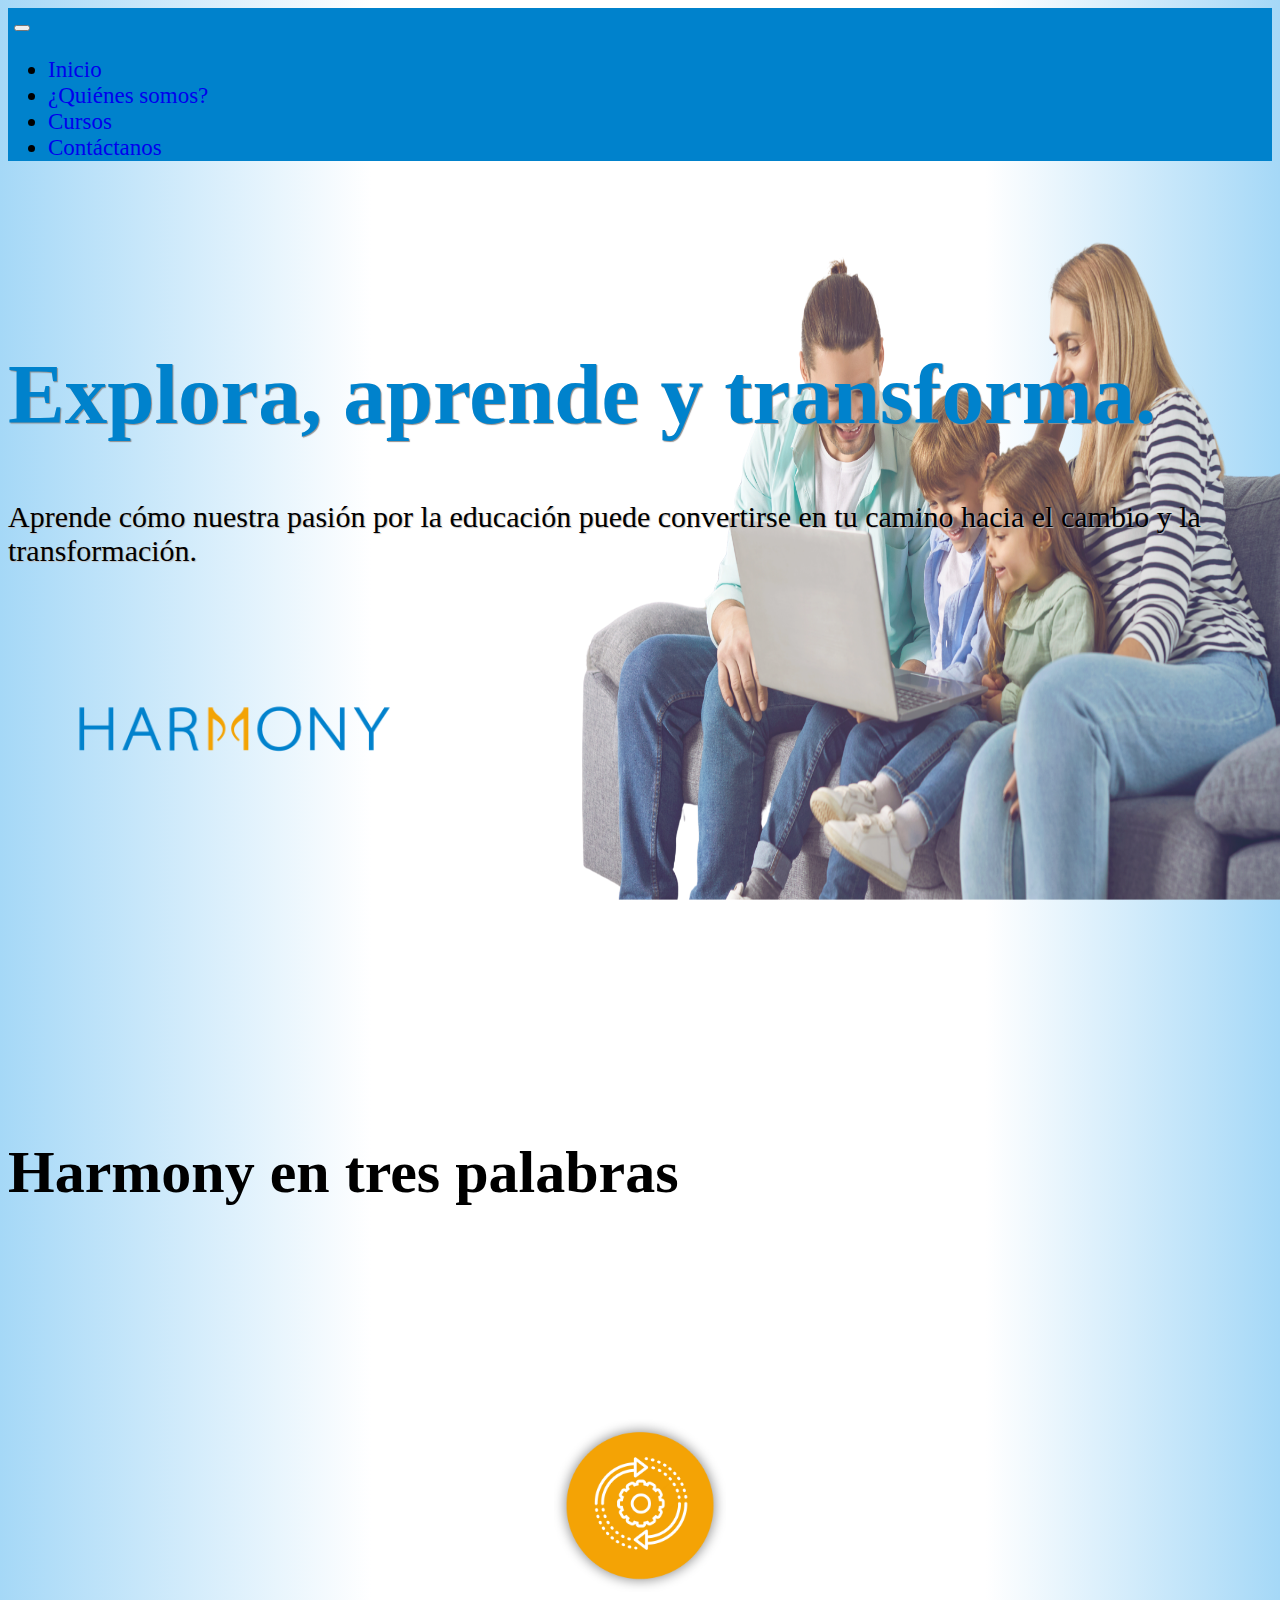
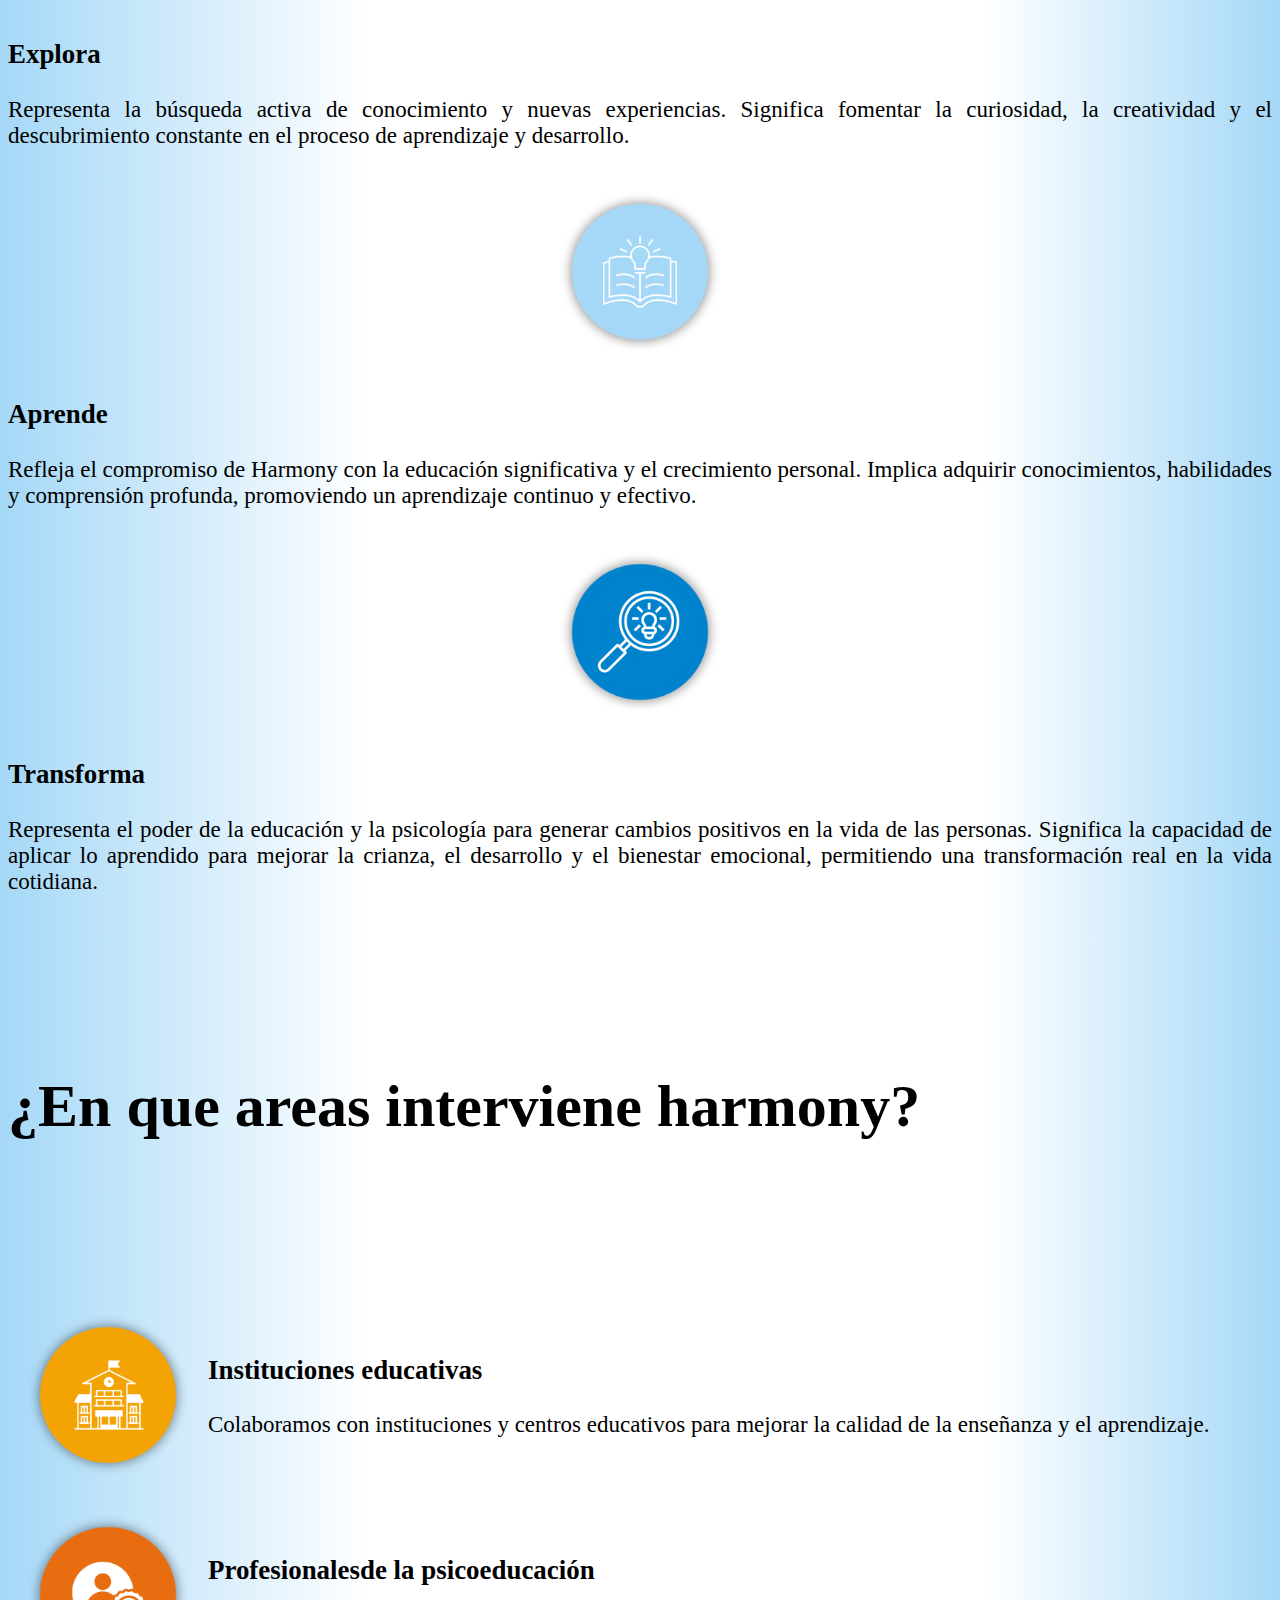
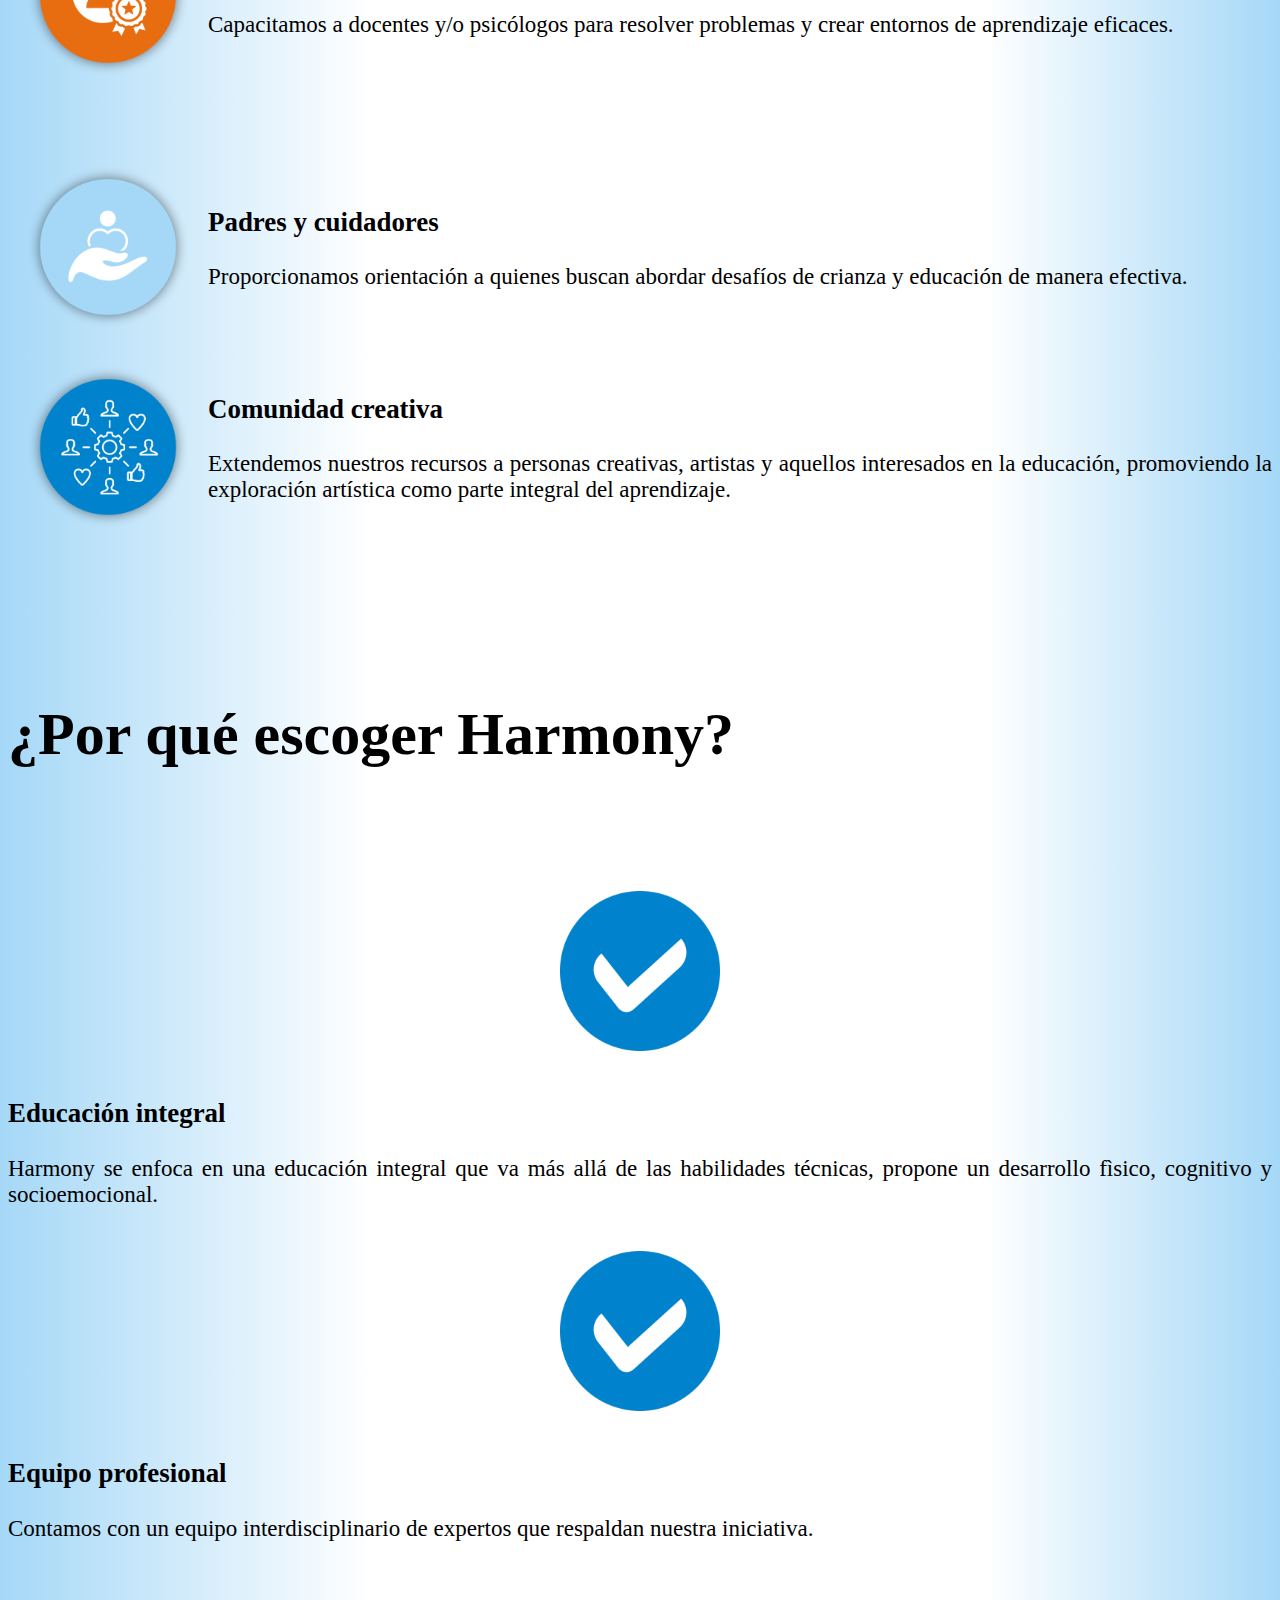
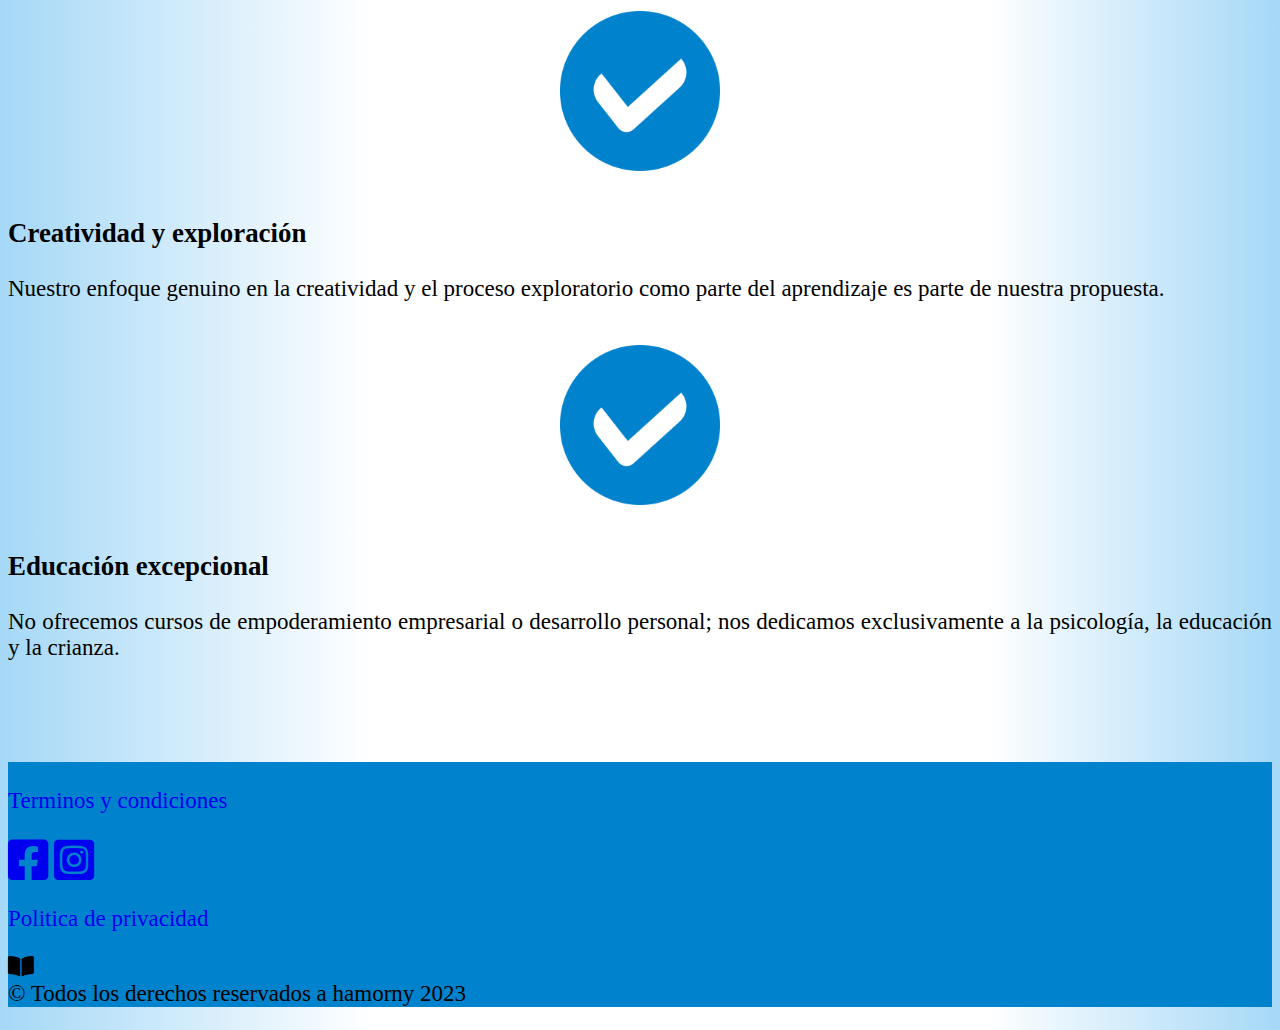
==== Proyectos/Harmony/index.html @ c4c416ba "Actualización de losproyectos realizos y su explicación, se empezo con la explicacion de web scrappi" ====
<!DOCTYPE html>
<html lang="en">
  <head>
    <link rel="icon" href="img/Logo.ico" type="image/x-icon" />
    <title>Harmony</title>
    <!-- Required meta tags -->
    <meta charset="utf-8" />
    <meta
      name="viewport"
      content="width=device-width, initial-scale=1, shrink-to-fit=no"
    />

    <!-- Bootstrap CSS v5.2.1 -->
    <link
      href="https://cdn.jsdelivr.net/npm/bootstrap@5.2.1/dist/css/bootstrap.min.css"
      rel="stylesheet"
      integrity="sha384-iYQeCzEYFbKjA/T2uDLTpkwGzCiq6soy8tYaI1GyVh/UjpbCx/TYkiZhlZB6+fzT"
      crossorigin="anonymous"
    />
    <link
      rel="stylesheet"
      href="https://cdnjs.cloudflare.com/ajax/libs/font-awesome/5.15.3/css/all.min.css"
    />
    <link rel="stylesheet" href="css/style.css" />
    </head>

  <body>
    <header>
      <nav
        class="navbar navbar-expand-lg shadow-lg"
        style="background-color: #0082cc"
        id="nav"
      >
        <div class="container">
          <a class="navbar-brand" href="index.html">
            <img
              src="img/logo.png"
              alt=""
              width="50px"
              id="logo"
              data-sr-id="0"
            />
          </a>
          <button
            class="navbar-toggler"
            type="button"
            data-bs-toggle="collapse"
            data-bs-target="#navbarNav"
            aria-controls="navbarNav"
            aria-expanded="false"
            aria-label="Toggle navigation"
          >
            <span class="navbar-toggler-icon"></span>
          </button>
          <div
            class="collapse navbar-collapse d-lg-flex justify-content-end"
            id="navbarNav"
          >
            <ul class="navbar-nav">
              <li class="nav-item">
                <a class="nav-link active text-white" href="index.html"
                  >Inicio</a
                >
              </li>
              <li class="nav-item">
                <a class="nav-link active text-white" href="quienes.html"
                  >¿Quiénes somos?</a
                >
              </li>
              <li class="nav-item">
                <a class="nav-link active text-white" href="cursos.html"
                  >Cursos</a
                >
              </li>
              <li class="nav-item">
                <a class="nav-link active text-white" href="contactanos.html"
                  >Contáctanos</a
                >
              </li>
            </ul>
          </div>
        </div>
      </nav>
    </header>
    <main>
      <br /><br /><br /><br />
      <div class="container">
        <div class="row">
          <div class="col-lg-6 align-self-center">
            <h1 id="Frase">Explora, aprende y transforma.</h1>
            <p class="frase" id="Mensaje">
              Aprende cómo nuestra pasión por la educación puede convertirse en
              tu camino hacia el cambio y la transformación.
            </p>
            <img
              src="img/Logo_Principal.png"
              alt=""
              class="logo text-left"
              id="harmony"
            />
          </div>
          <div class="col-lg-6">
            <img src="img/Familia_2.png" alt="" class="Imagen_Principal" />
          </div>
        </div>
      </div>

      <br /><br /><br /><br /><br />

      <!-- TRES PALABRAS -->
      <br /><br /><br /><br />
      <div class="container" id="tres">
        <div class="row">
          <h2 class="text-center">Harmony en tres palabras</h2>

          <br /><br /><br /><br /><br /><br />

          <div class="container">
            <div class="row">
              <div class="col-lg-4">
                <img src="img/Explora.png" alt="" class="tres" />
                <h3 class="text-center">Explora</h3>
                <p class="parrafos text-justify">
                  Representa la búsqueda activa de conocimiento y nuevas
                  experiencias. Significa fomentar la curiosidad, la creatividad
                  y el descubrimiento constante en el proceso de aprendizaje y
                  desarrollo.
                </p>
              </div>

              <div class="col-lg-4">
                <img src="img/Aprende.png" alt="" class="tres" />
                <h3 class="text-center">Aprende</h3>
                <p class="parrafos text-justify">
                  Refleja el compromiso de Harmony con la educación
                  significativa y el crecimiento personal. Implica adquirir
                  conocimientos, habilidades y comprensión profunda, promoviendo
                  un aprendizaje continuo y efectivo.
                </p>
              </div>

              <div class="col-lg-4">
                <img src="img/Transforma.png" alt="" class="tres" />
                <h3 class="text-center">Transforma</h3>
                <p class="parrafos text-justify">
                  Representa el poder de la educación y la psicología para
                  generar cambios positivos en la vida de las personas.
                  Significa la capacidad de aplicar lo aprendido para mejorar la
                  crianza, el desarrollo y el bienestar emocional, permitiendo
                  una transformación real en la vida cotidiana.
                </p>
              </div>
            </div>
          </div>
        </div>
      </div>

      <!-- AREAS INTERVIENE HARMONY -->

      <br /><br /><br /><br />

      <h2 class="text-center" id="areas">¿En que areas interviene harmony?</h2>

      <br /><br /><br /><br />

      <div class="container" id="areas">
        <div class="row">
          <div class="col-lg-6">
            <div class="media">
              <div class="circle-image">
                <img
                  src="img/Areas_1.png"
                  alt=""
                  class="area align-self-start"
                />
              </div>
              <div class="media-body">
                <h3 class="text-left">Instituciones educativas</h3>
                <p class="parrafos text-left">
                  Colaboramos con instituciones y centros educativos para
                  mejorar la calidad de la enseñanza y el aprendizaje.
                </p>
              </div>
            </div>
          </div>

          <div class="col-lg-6">
            <div class="media">
              <div class="circle-image">
                <img
                  src="img/Areas_2.png"
                  alt=""
                  class="area align-self-start"
                />
              </div>
              <div class="media-body">
                <h3 class="text-left">Profesionalesde la psicoeducación</h3>
                <p class="parrafos text-left">
                  Capacitamos a docentes y/o psicólogos para resolver problemas
                  y crear entornos de aprendizaje eficaces.
                </p>
              </div>
            </div>
          </div>
        </div>
      </div>

      <br /><br />

      <div class="container" id="areas">
        <div class="row">
          <div class="col-lg-6">
            <div class="media">
              <div class="circle-image">
                <img
                  src="img/Areas_3.png"
                  alt=""
                  class="area align-self-start"
                />
              </div>
              <div class="media-body">
                <h3 class="text-left">Padres y cuidadores</h3>
                <p class="parrafos text-left">
                  Proporcionamos orientación a quienes buscan abordar desafíos
                  de crianza y educación de manera efectiva.
                </p>
              </div>
            </div>
          </div>

          <div class="col-lg-6">
            <div class="media">
              <div class="circle-image">
                <img
                  src="img/Areas_4.png"
                  alt=""
                  class="area align-self-start"
                />
              </div>
              <div class="media-body">
                <h3 class="text-left">Comunidad creativa</h3>
                <p class="parrafos text-left">
                  Extendemos nuestros recursos a personas creativas, artistas y
                  aquellos interesados en la educación, promoviendo la
                  exploración artística como parte integral del aprendizaje.
                </p>
              </div>
            </div>
          </div>
        </div>
      </div>

      <br /><br /><br />

      <!-- PORQUE ESCOGER HARMONY -->

      <br />

      <h2 class="text-center" id="areas">¿Por qué escoger Harmony?</h2>
      <br /><br />
      <div class="container">
        <div class="row">
          <div class="col-lg-6" id="uno">
            <img src="img/Elegir.png" alt="" class="tres" />
            <h3 class="text-center">Educación integral</h3>
            <p class="parrafos text-center">
              Harmony se enfoca en una educación integral que va más allá de las
              habilidades técnicas, propone un desarrollo fìsico, cognitivo y
              socioemocional.
            </p>
          </div>

          <div class="col-lg-6" id="dos">
            <img src="img/Elegir.png" alt="" class="tres" />
            <h3 class="text-center">Equipo profesional</h3>
            <p class="parrafos text-center">
              Contamos con un equipo interdisciplinario de expertos que
              respaldan nuestra iniciativa.
            </p>
          </div>
        </div>
      </div>
      <br />
      <div class="container">
        <div class="row">
          <div class="col-lg-6" id="tress">
            <img src="img/Elegir.png" alt="" class="tres" />
            <h3 class="text-center">Creatividad y exploración</h3>
            <p class="parrafos text-center">
              Nuestro enfoque genuino en la creatividad y el proceso
              exploratorio como parte del aprendizaje es parte de nuestra
              propuesta.
            </p>
          </div>

          <div class="col-lg-6" id="cuatro">
            <img src="img/Elegir.png" alt="" class="tres" />
            <h3 class="text-center">Educación excepcional</h3>
            <p class="parrafos text-center">
              No ofrecemos cursos de empoderamiento empresarial o desarrollo
              personal; nos dedicamos exclusivamente a la psicología, la
              educación y la crianza.
            </p>
          </div>
        </div>
      </div>
    </main>

    <br /><br /><br />
    <footer class="py-3 mt-10" style="background-color: #0082cc">
      <br />
      <div class="container">
        <div class="row">
          <div class="col-lg-4 text-white text-center">
            <a class="text-white" href="Terminos.html" target="_blank"
              >Terminos y condiciones</a
            >
          </div>

          <div class="col-lg-4 text-center">
            <p>
              <a
                href="https://www.facebook.com/TuPaginaDeFacebook"
                target="_blank"
              >
                <i class="fab fa-facebook-square fa-2x text-white"></i>
              </a>
              <a
                href="https://www.instagram.com/TuCuentaDeInstagram"
                target="_blank"
              >
                <i class="fab fa-instagram-square fa-2x text-white"></i>
              </a>
            </p>
          </div>

          <div class="col-lg-4 text-white text-center">
            <a class="text-white" href="Privacidad.html" target="_blank"
              >Politica de privacidad</a
            >
          </div>

          <div class="text-white text-center">
            <p>
              <span class="fas fa-book-open"></span>
              <br />
              © Todos los derechos reservados a hamorny 2023
            </p>
          </div>
        </div>
      </div>
    </footer>

    <!-- Bootstrap JavaScript Libraries -->
    <script
      src="https://cdn.jsdelivr.net/npm/@popperjs/core@2.11.6/dist/umd/popper.min.js"
      integrity="sha384-oBqDVmMz9ATKxIep9tiCxS/Z9fNfEXiDAYTujMAeBAsjFuCZSmKbSSUnQlmh/jp3"
      crossorigin="anonymous"
    ></script>

    <script
      src="https://cdn.jsdelivr.net/npm/bootstrap@5.2.1/dist/js/bootstrap.min.js"
      integrity="sha384-7VPbUDkoPSGFnVtYi0QogXtr74QeVeeIs99Qfg5YCF+TidwNdjvaKZX19NZ/e6oz"
      crossorigin="anonymous"
    ></script>
    <script
      src="https://code.jquery.com/jquery-3.7.0.js"
      integrity="sha256-JlqSTELeR4TLqP0OG9dxM7yDPqX1ox/HfgiSLBj8+kM="
      crossorigin="anonymous"
    ></script>
    <script src="https://unpkg.com/scrollreveal"></script>
    <script src="js/animaciones.js"></script>
  </body>
</html>
---- Proyectos/Harmony/css/style.css ----
body {
  font-size: 23px;
  background-color: #a5d8f7;
  background-image: linear-gradient(
    90deg,
    #a5d8f7 0%,
    #ffffff 29%,
    #ffffff 77%,
    #a5d8f7 100%
  );
  font-family: "https//fonts.google.com/specimen/Rubik";
}

.imagen {
  margin-top: 300px;
  text-align: center;
  margin-bottom: 400px;
}

.parrafos {
  text-align: justify;
}

h1 {
  font-size: 85px;
  color: #0082cc;
  font-weight: bold;
  text-shadow: 1px 1px 1px rgb(145, 143, 143);
}

.frase {
  font-size: 30px;
  text-align: left;
  text-shadow: 1px 1px 1px rgb(192, 189, 189);
}

h2 {
  font-size: 60px;
  font-weight: bold;
}

.frase_2 {
  font-size: 20px;
  align-items: center;
}

.tres {
  overflow: hidden;
  width: 200px;
  height: 200px;
  margin: 0 auto;
  display: flex;
  justify-content: center;
  align-items: center;
  background-size: cover;
  background-position: center;
  background-repeat: no-repeat;
  object-fit: cover;
}

.area {
  overflow: hidden;
  width: 200px;
  height: 200px;
  margin: 0 auto;
  display: flex;
  justify-content: center;
  align-items: center;
  background-size: cover;
  background-position: center;
  background-repeat: no-repeat;
  object-fit: cover;
}

.media {
  display: flex;
  align-items: center;
}

.logo {
  justify-content: left;
  align-items: left;
  width: 450px;
  height: 250px;
  text-shadow: 1px 1px 1px rgb(0, 0, 0);
}

.Imagen_Principal {
  position: absolute;
  top: 1;
  right: 0;
  bottom: 0;
  width: 80%;
  height: 90%;
  z-index: -1;
  transition: 0.5s;
  opacity: 0.8;
}

a {
  text-decoration: none;
}
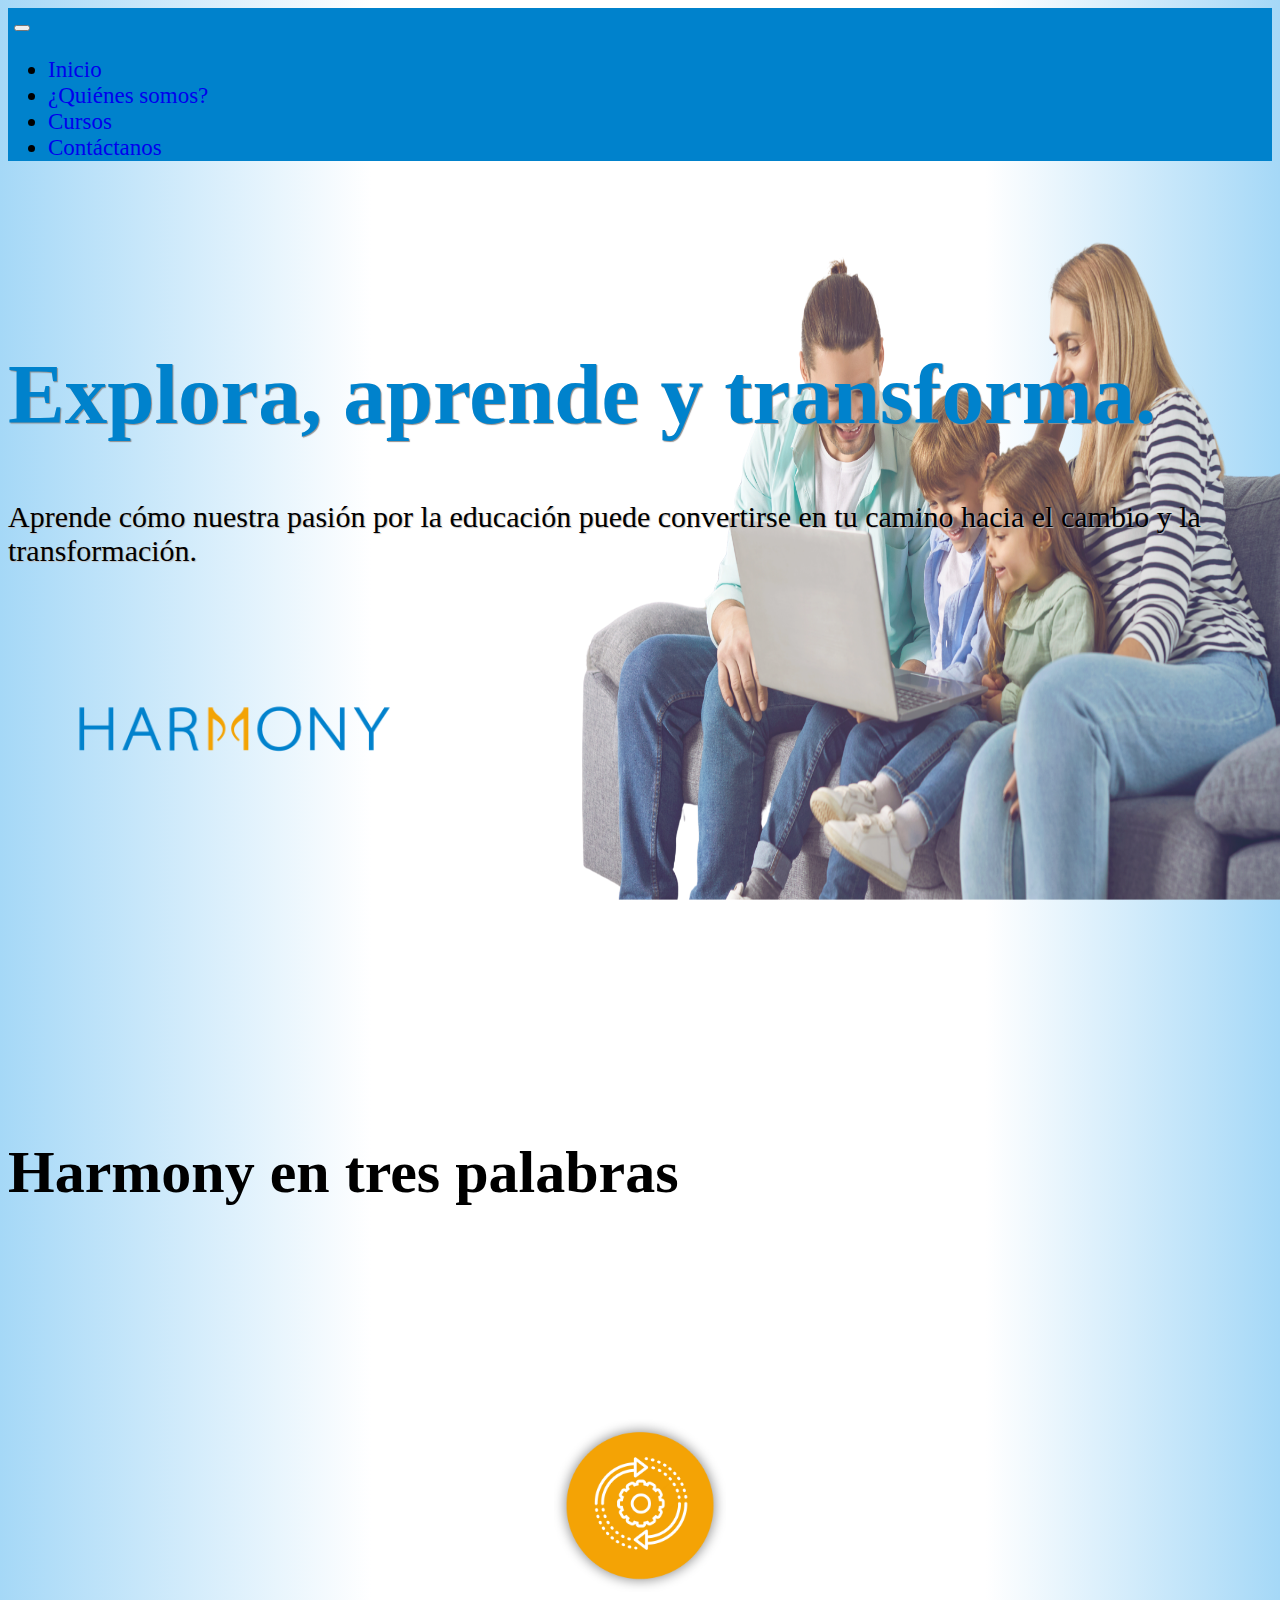
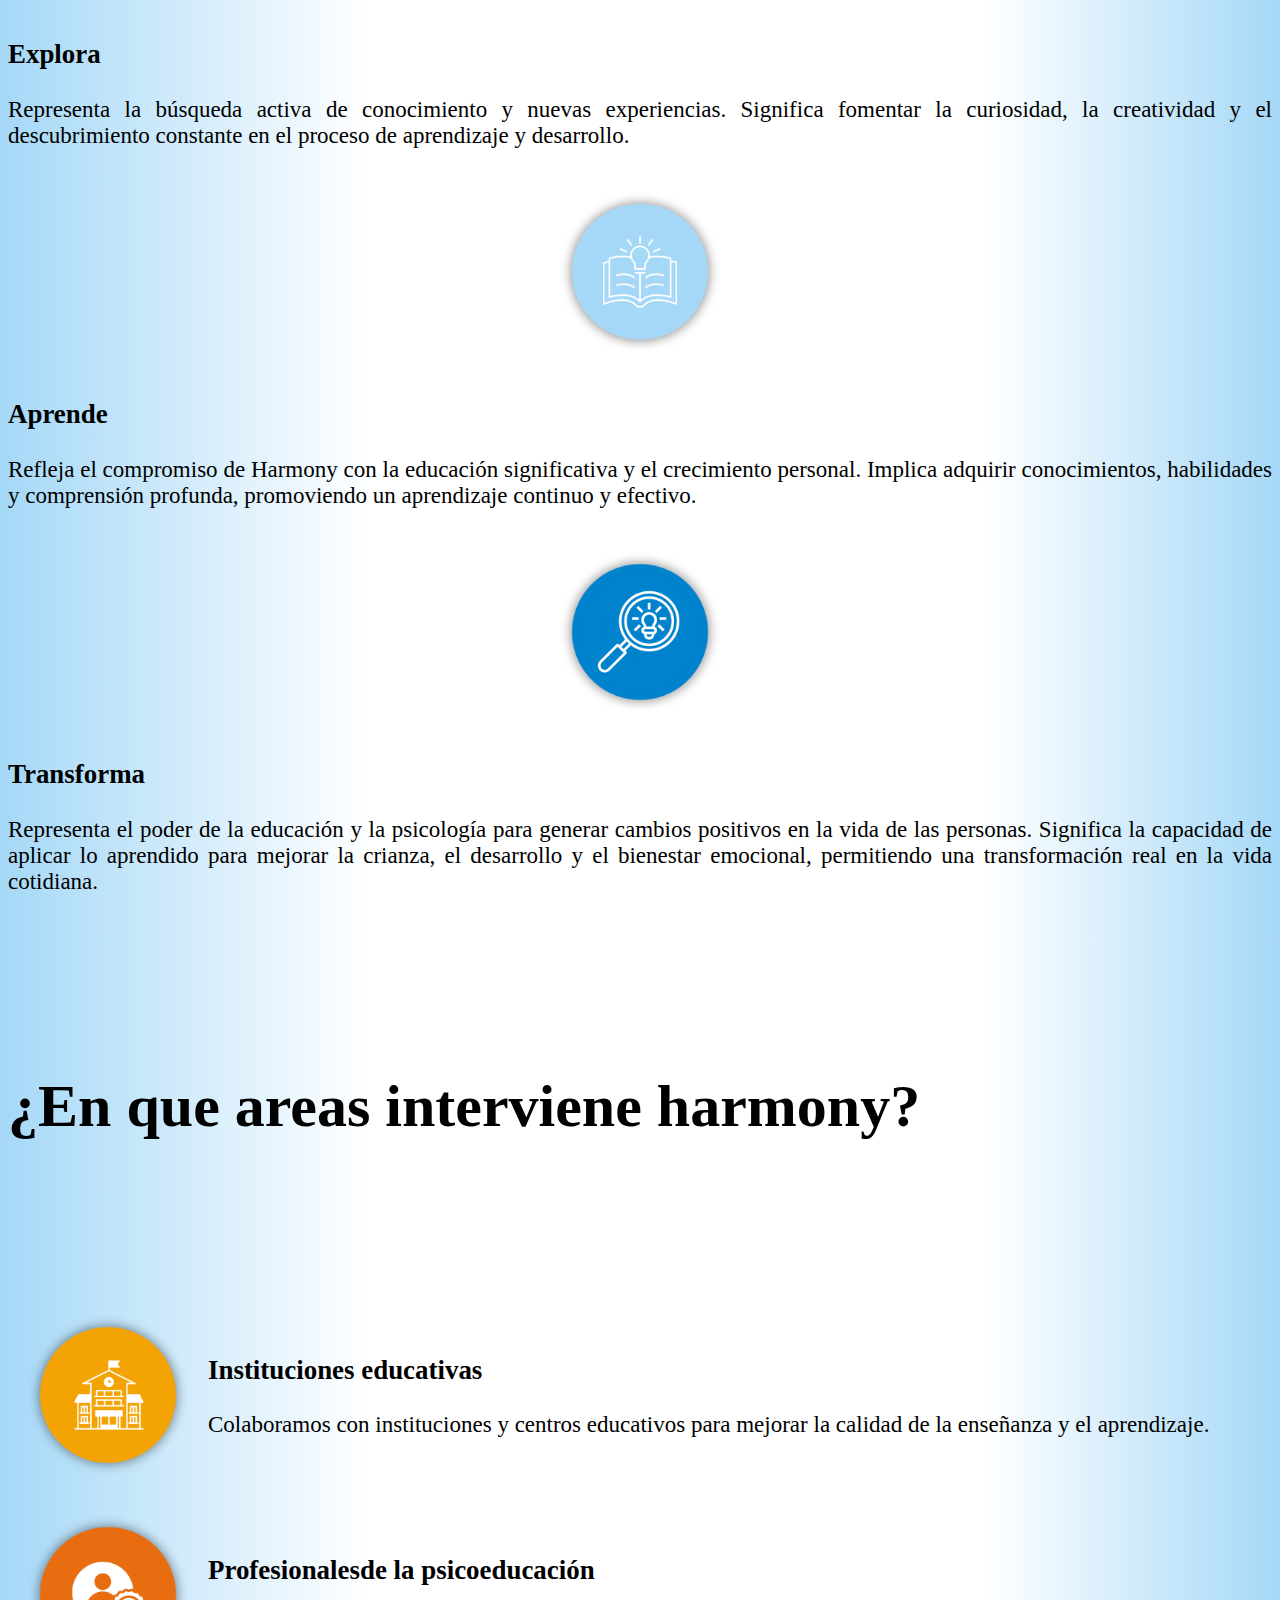
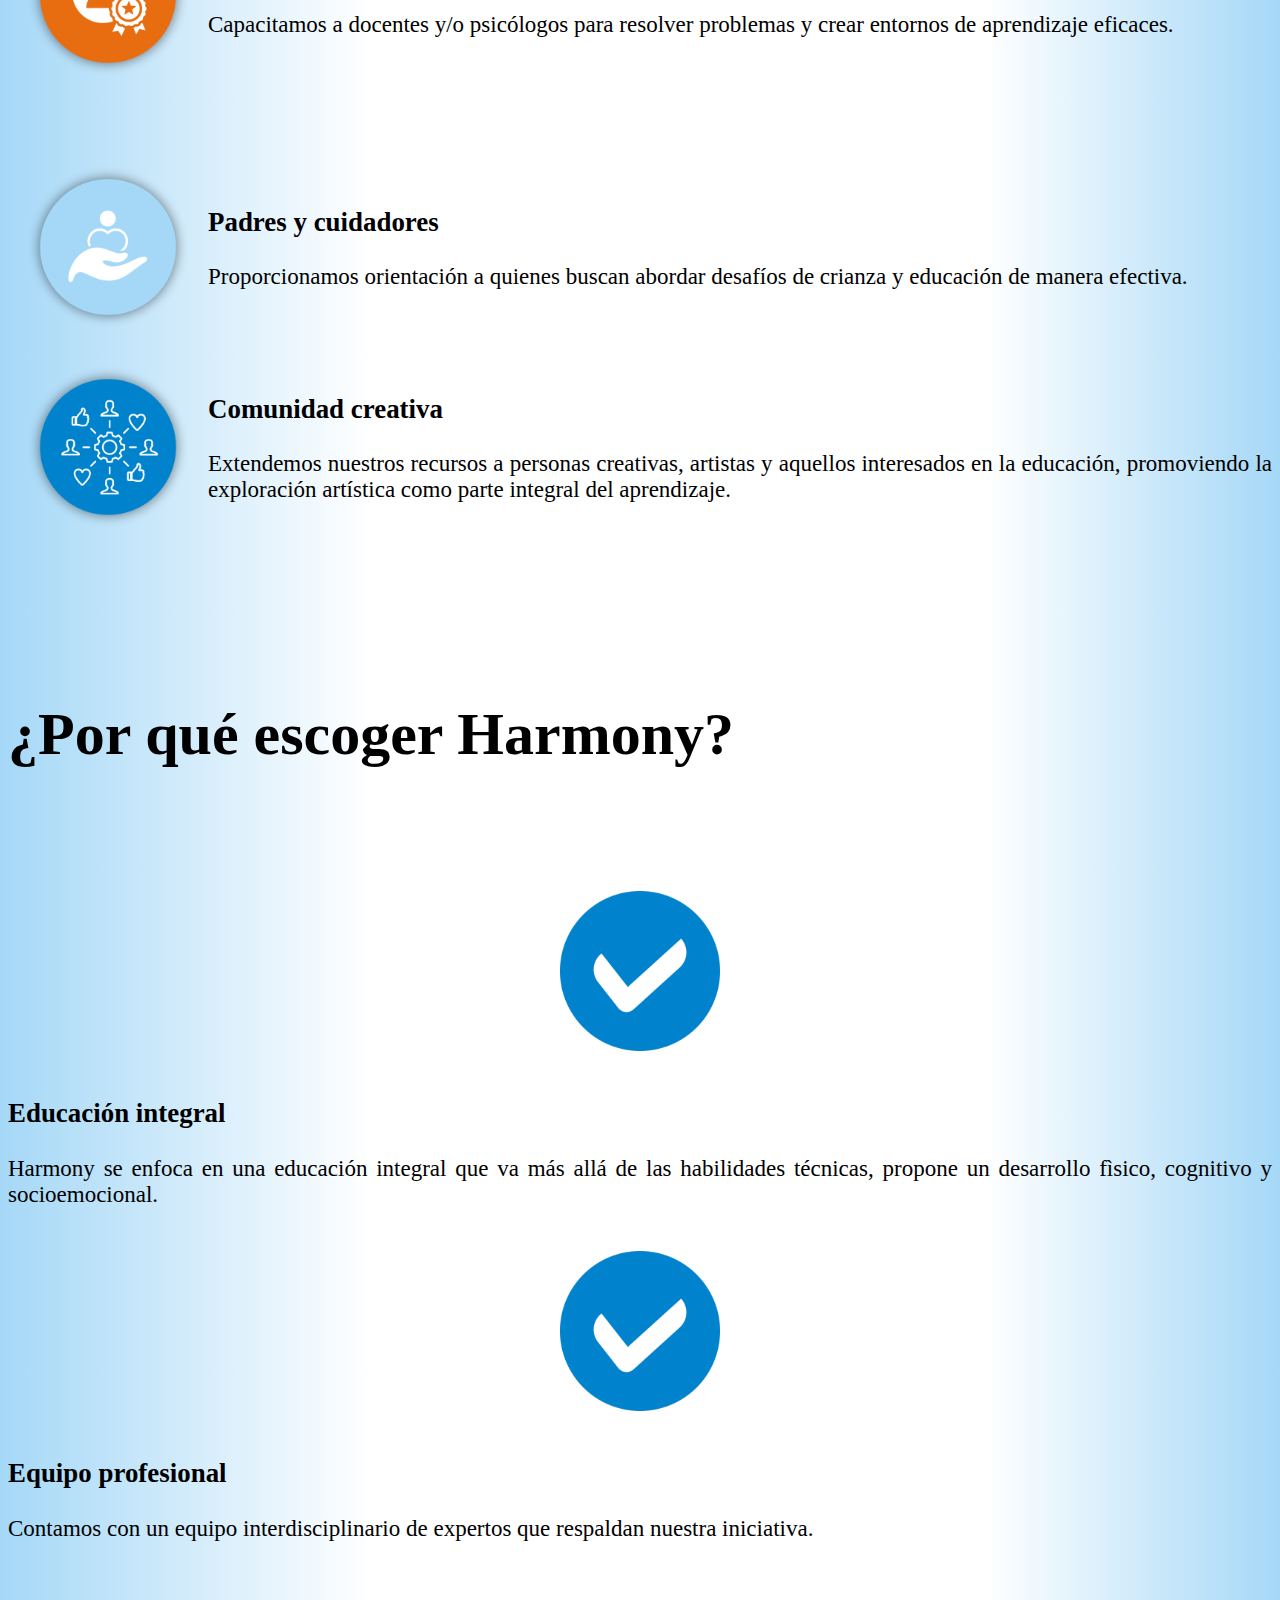
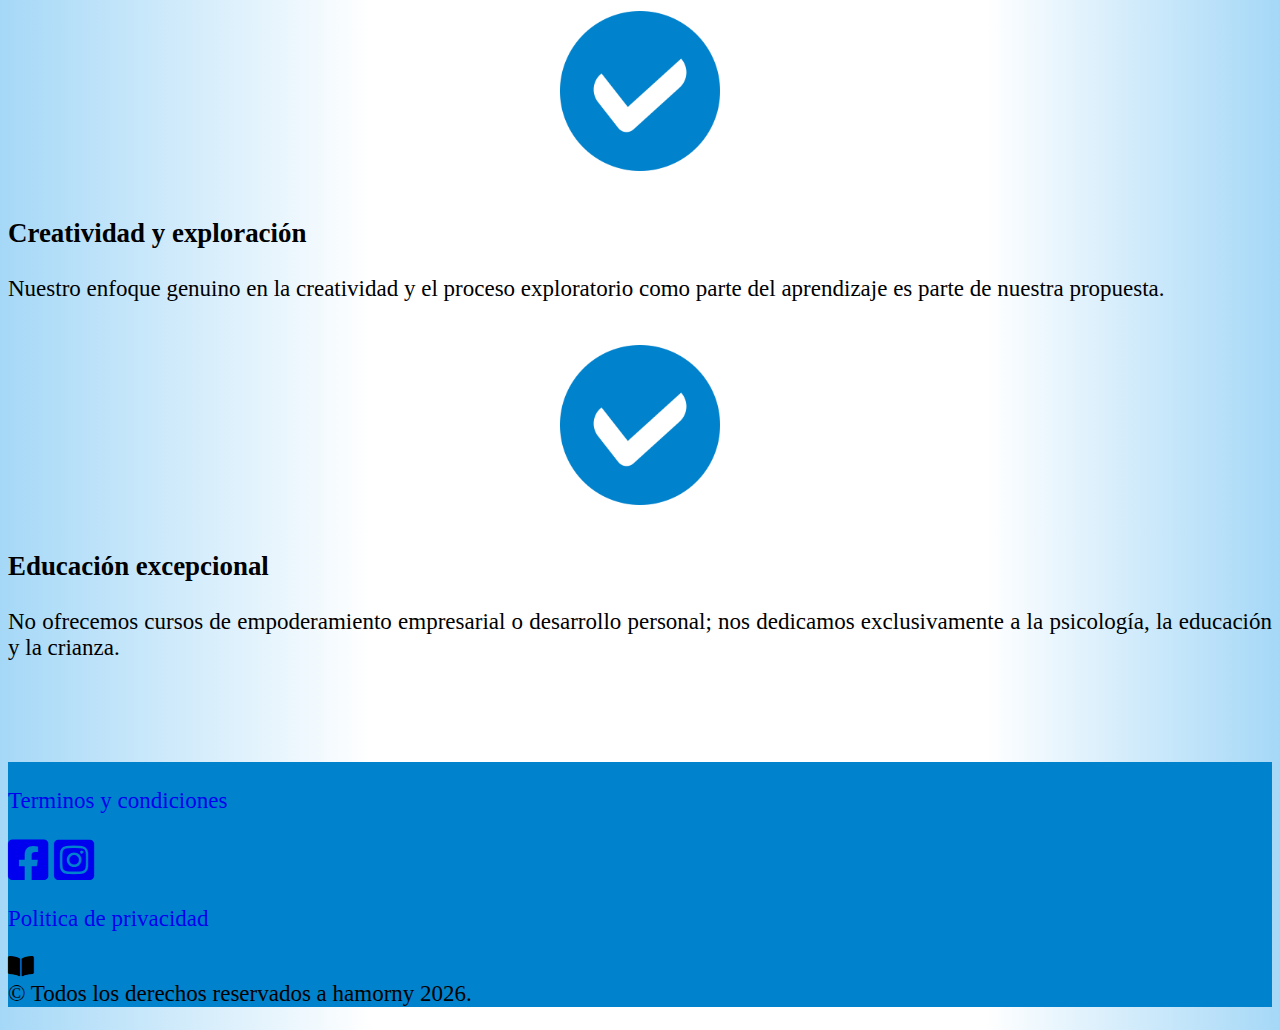
==== commit 21280b1c: "Terminar la explicación de los proyectos realizados, actualizar imagenes en el proyecto de harmony y" ====
--- a/Proyectos/Harmony/index.html
+++ b/Proyectos/Harmony/index.html
@@ -1,7 +1,7 @@
 <!DOCTYPE html>
 <html lang="en">
   <head>
-    <link rel="icon" href="img/Logo.ico" type="image/x-icon" />
+    <link rel="icon" href="img/Logo_negro.ico" type="image/x-icon" />
     <title>Harmony</title>
     <!-- Required meta tags -->
     <meta charset="utf-8" />
@@ -344,7 +344,12 @@
             <p>
               <span class="fas fa-book-open"></span>
               <br />
-              © Todos los derechos reservados a hamorny 2023
+              © Todos los derechos reservados a hamorny <span id="currentYear"></span>.
+            </p>
+            
+            <script>
+                document.getElementById('currentYear').textContent = new Date().getFullYear();
+            </script>
             </p>
           </div>
         </div>
--- a/Proyectos/Harmony/css/style.css
+++ b/Proyectos/Harmony/css/style.css
@@ -100,3 +100,35 @@
 a {
   text-decoration: none;
 }
+
+@media (max-width: 1024px) {
+  h1 {
+    font-size: 3rem;
+  }
+
+  .Imagen_Principal {
+    width: 100%;
+    height: auto;
+  }
+
+  .logo {
+    width: 200px;
+    height: 100px;
+  }
+}
+
+@media (max-width: 768px) {
+  h1 {
+    font-size: 2.5rem;
+  }
+
+  .Imagen_Principal {
+    width: 100%;
+    height: auto;
+  }
+
+  .logo {
+    width: 150px;
+    height: 75px;
+  }
+}